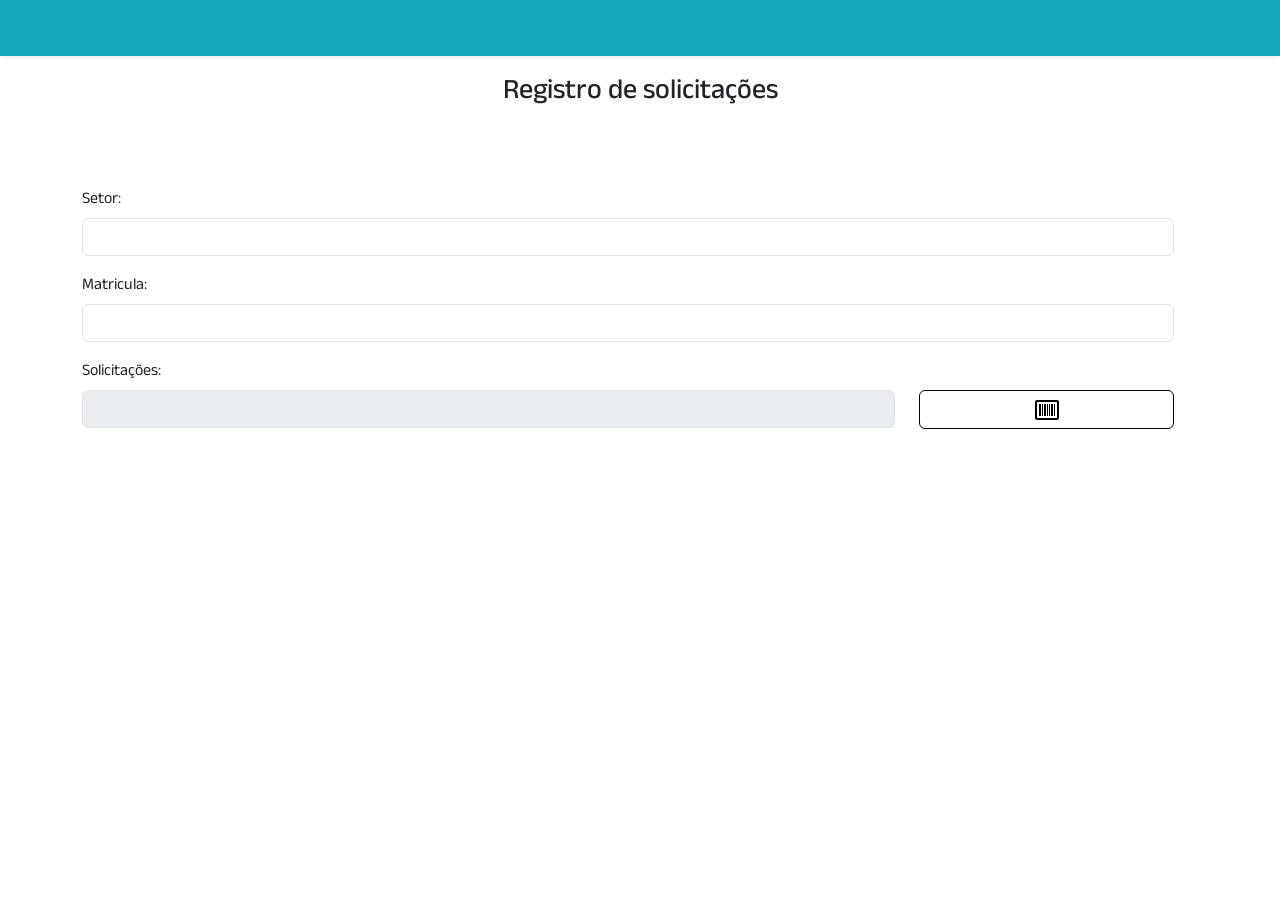
==== app/index.html @ 661d6708 "commit app alterations" ====
<!DOCTYPE html>
<html lang="en">
<head>
  <meta charset="UTF-8">
  <meta http-equiv="X-UA-Compatible" content="IE=edge">
  <meta name="viewport" content="width=device-width, initial-scale=1.0">
  <link href="https://cdn.jsdelivr.net/npm/bootstrap@5.2.0-beta1/dist/css/bootstrap.min.css" rel="stylesheet" integrity="sha384-0evHe/X+R7YkIZDRvuzKMRqM+OrBnVFBL6DOitfPri4tjfHxaWutUpFmBp4vmVor" crossorigin="anonymous">
  <script src="https://cdn.jsdelivr.net/npm/bootstrap@5.2.0-beta1/dist/js/bootstrap.bundle.min.js" integrity="sha384-pprn3073KE6tl6bjs2QrFaJGz5/SUsLqktiwsUTF55Jfv3qYSDhgCecCxMW52nD2" crossorigin="anonymous"></script>
  <title>Registro de solicitaçoes</title>
  <link rel="stylesheet" href="./index.css">
  <link rel="preconnect" href="https://fonts.googleapis.com">
  <link rel="preconnect" href="https://fonts.gstatic.com" crossorigin>
  <link href="https://fonts.googleapis.com/css2?family=Anek+Latin:wght@500&display=swap" rel="stylesheet">
  <style>
    body{
      font-family: 'Anek Latin', sans-serif;
    }
  </style>
</head>
<body>

  <header>
    <div class="navbar shadow-sm" style="background-color:#12A7BB;">
      <div class="container d-flex align-items-center">
        <a href="#" class="navbar-brand ">
          <img style="width:5em;" src="https://static.wixstatic.com/media/7bead1_f2549890dd6e4547bafe0834e12fd586~mv2.png/v1/fill/w_350,h_110,al_c,q_85,usm_0.66_1.00_0.01,enc_auto/7bead1_f2549890dd6e4547bafe0834e12fd586~mv2.png" alt="">
        </a>
      </div>
    </div>
  </header>
  
  <main>
   
        <div class="controls" hidden>
            <fieldset class="input-group">
                <button class="stop">Stop</button>
            </fieldset>
            <fieldset class="reader-config-group">
                <label>
                    <span>Barcode-Type</span>
                    <select name="decoder_readers">
                        <option value="code_128" selected="selected">Code 128</option>
                        <option value="code_39">Code 39</option>
                        <option value="code_39_vin">Code 39 VIN</option>
                        <option value="ean">EAN</option>
                        <option value="ean_extended">EAN-extended</option>
                        <option value="ean_8">EAN-8</option>
                        <option value="upc">UPC</option>
                        <option value="upc_e">UPC-E</option>
                        <option value="codabar">Codabar</option>
                        <option value="i2of5">Interleaved 2 of 5</option>
                        <option value="2of5">Standard 2 of 5</option>
                        <option value="code_93">Code 93</option>
                    </select>
                </label>
                <label>
                    <span>Resolution (width)</span>
                    <select name="input-stream_constraints">
                        <option value="320x240">320px</option>
                        <option selected="selected" value="640x480">640px</option>
                        <option value="800x600">800px</option>
                        <option value="1280x720">1280px</option>
                        <option value="1600x960">1600px</option>
                        <option value="1920x1080">1920px</option>
                    </select>
                </label>
                <label>
                    <span>Patch-Size</span>
                    <select name="locator_patch-size">
                        <option value="x-small">x-small</option>
                        <option value="small">small</option>
                        <option selected="selected" value="medium">medium</option>
                        <option value="large">large</option>
                        <option value="x-large">x-large</option>
                    </select>
                </label>
                <label>
                    <span>Half-Sample</span>
                    <input type="checkbox" checked="checked" name="locator_half-sample" />
                </label>
                <label>
                    <span>Workers</span>
                    <select name="numOfWorkers">
                        <option value="0">0</option>
                        <option value="1">1</option>
                        <option value="2">2</option>
                        <option selected="selected" value="4">4</option>
                        <option value="8">8</option>
                    </select>
                </label>
                <label>
                    <span>Camera</span>
                    <select name="input-stream_constraints" id="deviceSelection">
                    </select>
                </label>
                <label style="display: none">
                    <span>Zoom</span>
                    <select name="settings_zoom"></select>
                </label>
                <label style="display: none">
                    <span>Torch</span>
                    <input type="checkbox" name="settings_torch" />
                </label>
            </fieldset>
        </div>

        <section class="py-3 text-center container">
            <h3 class="fw-900">Registro de solicitações</h3>
          </section>
          <section class="py-2 container">
            <div class="row py-lg-5">
              <div class="row mb-3">
                  <div class="col">
                    <label for="firstName" class="form-label">Setor:</label>
                    <select name="sectorId" class="form-control" id="sectorId">
                      <option value="0"></option>
                      <option value="1">Setor 1</option>
                      <option value="2">Setor 2</option>
                      <option value="3">Setor 3</option>
                    </select>
                  </div>
                </div>
                <div class="row mb-3">
                  <div class="col">
                    <label for="firstName" class="form-label">Matricula:</label>
                    <input type="text" class="form-control" id="firstName" placeholder="" value="" required="">
                  </div>
                </div>
                <div class="row">
                  <div class="col-9">
                    <label for="firstName" class="form-label">Solicitações:</label>
                    <input type="text" disabled class="form-control"  id="resultado"/>
                  </div>
      
                  <div class="col-3">
                    <br/>
                    <button href="#" style="border:1px solid black;" onclick="openCamera()" data-bs-toggle="modal" data-bs-target="#exampleModal" class="btn my-2 form-control">
                      <svg width="24" height="24" xmlns="http://www.w3.org/2000/svg" fill-rule="evenodd" clip-rule="evenodd"><path d="M22 22h-20c-1.104 0-2-.896-2-2v-16c0-1.104.896-2 2-2h20c1.104 0 2 .896 2 2v16c0 1.104-.896 2-2 2zm0-18h-20v16h20v-16zm-2 14h-1v-12h1v12zm-5 0h-1v-12h1v12zm-2 0h-1v-12h1v12zm-2 0h-2v-12h2v12zm-3 0h-1v-12h1v12zm10 0h-2v-12h2v12zm-12 0h-2v-12h2v12z"/></svg>
                    </button>
                  </div>
                </div>
      
              
                  
            </div>
            <div id="log">
              
            </div>
          </section>
        
  

 </main>        


  <!-- Modal -->
  <div class="modal fade" id="exampleModal" tabindex="-1" aria-labelledby="exampleModalLabel" aria-hidden="true">
    <div class="modal-dialog">
      <div class="modal-content">
        <div class="modal-header">
          <h5 class="modal-title" id="exampleModalLabel">Escanear solicitação</h5>
          <button type="button" class="btn-close" id="close" data-bs-dismiss="modal" aria-label="Close"></button>
        </div>
        <div class="modal-body">

         <!-- result da camera -->
            <div id="result_strip">
                <ul class="thumbnails"></ul>
                <ul class="collector"></ul>
              </div>
              <div id="interactive" class="viewport"></div>
        <!-- fim result da camera -->
              

        </div>

      </div>
    </div>
  </div>

  

    <script src="vendor/jquery-1.9.0.min.js" type="text/javascript"></script>
    <!-- <script src="//webrtc.github.io/adapter/adapter-latest.js" type="text/javascript"></script> -->
    <script src="vendor/quagga.js" type="text/javascript"></script>
    <script src="live_w_locator.js" type="text/javascript"></script>


    <script type="text/javascript" src="https://rawgit.com/schmich/instascan-builds/master/instascan.min.js" ></script>	
    <script src="https://cdn.jsdelivr.net/npm/@popperjs/core@2.11.5/dist/umd/popper.min.js" integrity="sha384-Xe+8cL9oJa6tN/veChSP7q+mnSPaj5Bcu9mPX5F5xIGE0DVittaqT5lorf0EI7Vk" crossorigin="anonymous"></script>
    <script src="https://cdn.jsdelivr.net/npm/bootstrap@5.2.0-beta1/dist/js/bootstrap.min.js" integrity="sha384-kjU+l4N0Yf4ZOJErLsIcvOU2qSb74wXpOhqTvwVx3OElZRweTnQ6d31fXEoRD1Jy" crossorigin="anonymous"></script>
    <!-- <script src="frameworkLerQrCode.min.js"></script> -->
    
  </body>
</html>
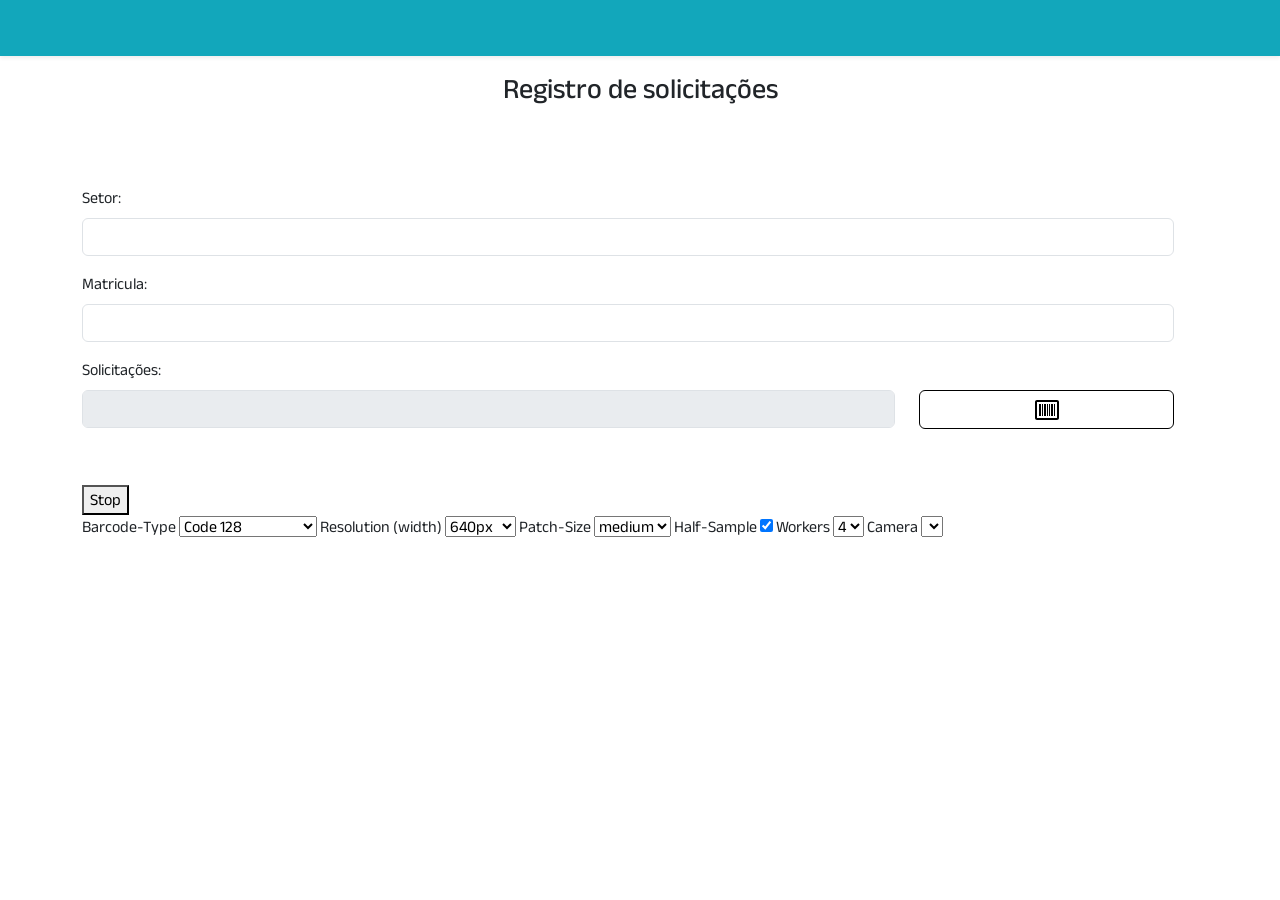
==== commit 4c5ee9ea: "change options" ====
--- a/app/index.html
+++ b/app/index.html
@@ -31,79 +31,6 @@
   
   <main>
    
-        <div class="controls" hidden>
-            <fieldset class="input-group">
-                <button class="stop">Stop</button>
-            </fieldset>
-            <fieldset class="reader-config-group">
-                <label>
-                    <span>Barcode-Type</span>
-                    <select name="decoder_readers">
-                        <option value="code_128" selected="selected">Code 128</option>
-                        <option value="code_39">Code 39</option>
-                        <option value="code_39_vin">Code 39 VIN</option>
-                        <option value="ean">EAN</option>
-                        <option value="ean_extended">EAN-extended</option>
-                        <option value="ean_8">EAN-8</option>
-                        <option value="upc">UPC</option>
-                        <option value="upc_e">UPC-E</option>
-                        <option value="codabar">Codabar</option>
-                        <option value="i2of5">Interleaved 2 of 5</option>
-                        <option value="2of5">Standard 2 of 5</option>
-                        <option value="code_93">Code 93</option>
-                    </select>
-                </label>
-                <label>
-                    <span>Resolution (width)</span>
-                    <select name="input-stream_constraints">
-                        <option value="320x240">320px</option>
-                        <option selected="selected" value="640x480">640px</option>
-                        <option value="800x600">800px</option>
-                        <option value="1280x720">1280px</option>
-                        <option value="1600x960">1600px</option>
-                        <option value="1920x1080">1920px</option>
-                    </select>
-                </label>
-                <label>
-                    <span>Patch-Size</span>
-                    <select name="locator_patch-size">
-                        <option value="x-small">x-small</option>
-                        <option value="small">small</option>
-                        <option selected="selected" value="medium">medium</option>
-                        <option value="large">large</option>
-                        <option value="x-large">x-large</option>
-                    </select>
-                </label>
-                <label>
-                    <span>Half-Sample</span>
-                    <input type="checkbox" checked="checked" name="locator_half-sample" />
-                </label>
-                <label>
-                    <span>Workers</span>
-                    <select name="numOfWorkers">
-                        <option value="0">0</option>
-                        <option value="1">1</option>
-                        <option value="2">2</option>
-                        <option selected="selected" value="4">4</option>
-                        <option value="8">8</option>
-                    </select>
-                </label>
-                <label>
-                    <span>Camera</span>
-                    <select name="input-stream_constraints" id="deviceSelection">
-                    </select>
-                </label>
-                <label style="display: none">
-                    <span>Zoom</span>
-                    <select name="settings_zoom"></select>
-                </label>
-                <label style="display: none">
-                    <span>Torch</span>
-                    <input type="checkbox" name="settings_torch" />
-                </label>
-            </fieldset>
-        </div>
-
         <section class="py-3 text-center container">
             <h3 class="fw-900">Registro de solicitações</h3>
           </section>
@@ -144,7 +71,78 @@
                   
             </div>
             <div id="log">
-              
+              <div class="controls" >
+                <fieldset class="input-group">
+                    <button class="stop">Stop</button>
+                </fieldset>
+                <fieldset class="reader-config-group">
+                    <label>
+                        <span>Barcode-Type</span>
+                        <select name="decoder_readers">
+                            <option value="code_128" selected="selected">Code 128</option>
+                            <option value="code_39">Code 39</option>
+                            <option value="code_39_vin">Code 39 VIN</option>
+                            <option value="ean">EAN</option>
+                            <option value="ean_extended">EAN-extended</option>
+                            <option value="ean_8">EAN-8</option>
+                            <option value="upc">UPC</option>
+                            <option value="upc_e">UPC-E</option>
+                            <option value="codabar">Codabar</option>
+                            <option value="i2of5">Interleaved 2 of 5</option>
+                            <option value="2of5">Standard 2 of 5</option>
+                            <option value="code_93">Code 93</option>
+                        </select>
+                    </label>
+                    <label>
+                        <span>Resolution (width)</span>
+                        <select name="input-stream_constraints">
+                            <option value="320x240">320px</option>
+                            <option selected="selected" value="640x480">640px</option>
+                            <option value="800x600">800px</option>
+                            <option value="1280x720">1280px</option>
+                            <option value="1600x960">1600px</option>
+                            <option value="1920x1080">1920px</option>
+                        </select>
+                    </label>
+                    <label>
+                        <span>Patch-Size</span>
+                        <select name="locator_patch-size">
+                            <option value="x-small">x-small</option>
+                            <option value="small">small</option>
+                            <option selected="selected" value="medium">medium</option>
+                            <option value="large">large</option>
+                            <option value="x-large">x-large</option>
+                        </select>
+                    </label>
+                    <label>
+                        <span>Half-Sample</span>
+                        <input type="checkbox" checked="checked" name="locator_half-sample" />
+                    </label>
+                    <label>
+                        <span>Workers</span>
+                        <select name="numOfWorkers">
+                            <option value="0">0</option>
+                            <option value="1">1</option>
+                            <option value="2">2</option>
+                            <option selected="selected" value="4">4</option>
+                            <option value="8">8</option>
+                        </select>
+                    </label>
+                    <label>
+                        <span>Camera</span>
+                        <select name="input-stream_constraints" id="deviceSelection">
+                        </select>
+                    </label>
+                    <label style="display: none">
+                        <span>Zoom</span>
+                        <select name="settings_zoom"></select>
+                    </label>
+                    <label style="display: none">
+                        <span>Torch</span>
+                        <input type="checkbox" name="settings_torch" />
+                    </label>
+                </fieldset>
+            </div>
             </div>
           </section>
         
@@ -165,7 +163,6 @@
 
          <!-- result da camera -->
             <div id="result_strip">
-                <ul class="thumbnails"></ul>
                 <ul class="collector"></ul>
               </div>
               <div id="interactive" class="viewport"></div>
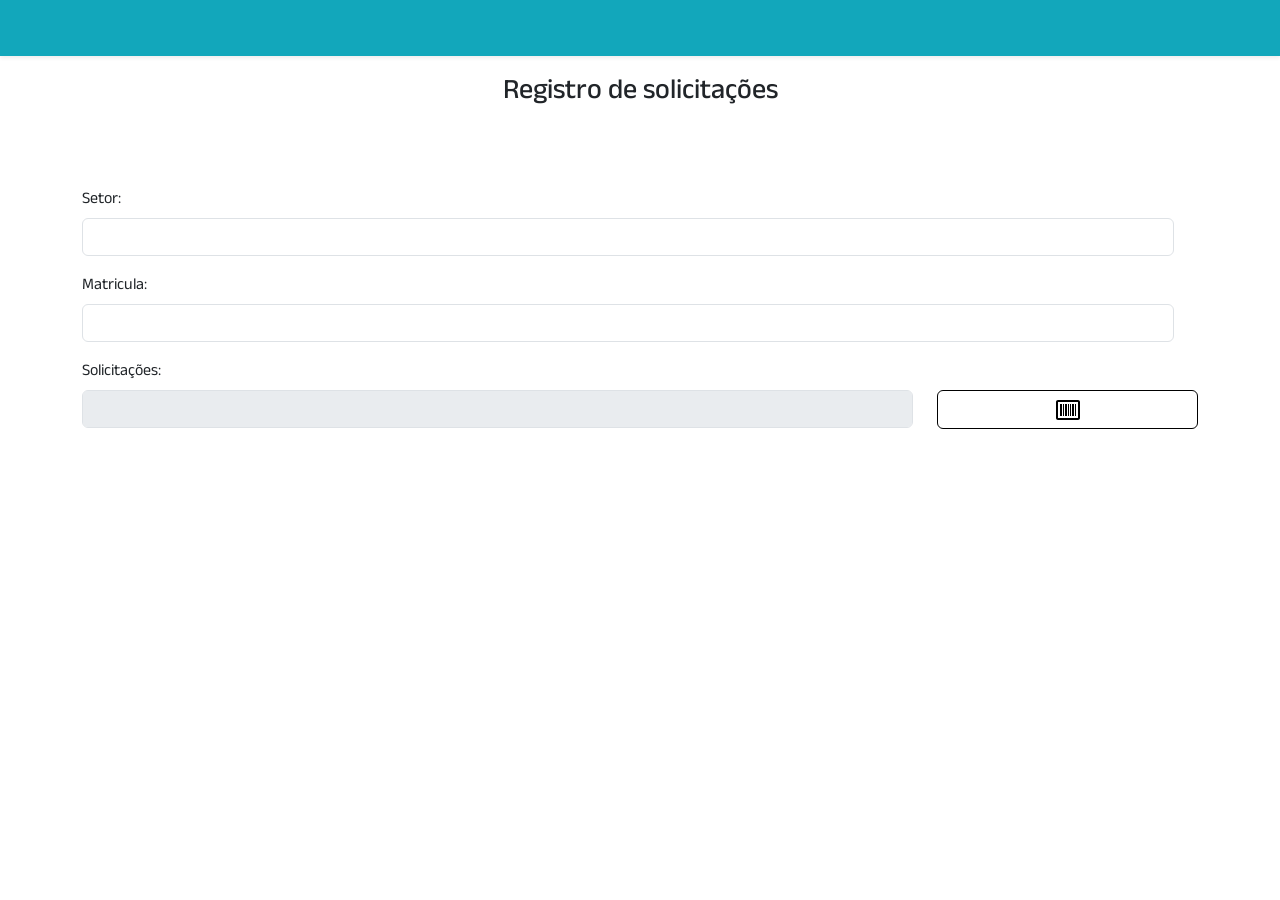
==== commit 8d1744cd: "alter for more requests in page" ====
--- a/app/index.html
+++ b/app/index.html
@@ -1,154 +1,170 @@
 <!DOCTYPE html>
 <html lang="en">
+
 <head>
   <meta charset="UTF-8">
   <meta http-equiv="X-UA-Compatible" content="IE=edge">
   <meta name="viewport" content="width=device-width, initial-scale=1.0">
-  <link href="https://cdn.jsdelivr.net/npm/bootstrap@5.2.0-beta1/dist/css/bootstrap.min.css" rel="stylesheet" integrity="sha384-0evHe/X+R7YkIZDRvuzKMRqM+OrBnVFBL6DOitfPri4tjfHxaWutUpFmBp4vmVor" crossorigin="anonymous">
-  <script src="https://cdn.jsdelivr.net/npm/bootstrap@5.2.0-beta1/dist/js/bootstrap.bundle.min.js" integrity="sha384-pprn3073KE6tl6bjs2QrFaJGz5/SUsLqktiwsUTF55Jfv3qYSDhgCecCxMW52nD2" crossorigin="anonymous"></script>
+  <link href="https://cdn.jsdelivr.net/npm/bootstrap@5.2.0-beta1/dist/css/bootstrap.min.css" rel="stylesheet"
+    integrity="sha384-0evHe/X+R7YkIZDRvuzKMRqM+OrBnVFBL6DOitfPri4tjfHxaWutUpFmBp4vmVor" crossorigin="anonymous">
+  <script src="https://cdn.jsdelivr.net/npm/bootstrap@5.2.0-beta1/dist/js/bootstrap.bundle.min.js"
+    integrity="sha384-pprn3073KE6tl6bjs2QrFaJGz5/SUsLqktiwsUTF55Jfv3qYSDhgCecCxMW52nD2"
+    crossorigin="anonymous"></script>
   <title>Registro de solicitaçoes</title>
   <link rel="stylesheet" href="./index.css">
   <link rel="preconnect" href="https://fonts.googleapis.com">
   <link rel="preconnect" href="https://fonts.gstatic.com" crossorigin>
   <link href="https://fonts.googleapis.com/css2?family=Anek+Latin:wght@500&display=swap" rel="stylesheet">
   <style>
-    body{
+    body {
       font-family: 'Anek Latin', sans-serif;
     }
   </style>
 </head>
+
 <body>
 
   <header>
     <div class="navbar shadow-sm" style="background-color:#12A7BB;">
       <div class="container d-flex align-items-center">
         <a href="#" class="navbar-brand ">
-          <img style="width:5em;" src="https://static.wixstatic.com/media/7bead1_f2549890dd6e4547bafe0834e12fd586~mv2.png/v1/fill/w_350,h_110,al_c,q_85,usm_0.66_1.00_0.01,enc_auto/7bead1_f2549890dd6e4547bafe0834e12fd586~mv2.png" alt="">
+          <img style="width:5em;"
+            src="https://static.wixstatic.com/media/7bead1_f2549890dd6e4547bafe0834e12fd586~mv2.png/v1/fill/w_350,h_110,al_c,q_85,usm_0.66_1.00_0.01,enc_auto/7bead1_f2549890dd6e4547bafe0834e12fd586~mv2.png"
+            alt="">
         </a>
       </div>
     </div>
   </header>
-  
+
   <main>
-   
-        <section class="py-3 text-center container">
-            <h3 class="fw-900">Registro de solicitações</h3>
-          </section>
-          <section class="py-2 container">
-            <div class="row py-lg-5">
-              <div class="row mb-3">
-                  <div class="col">
-                    <label for="firstName" class="form-label">Setor:</label>
-                    <select name="sectorId" class="form-control" id="sectorId">
-                      <option value="0"></option>
-                      <option value="1">Setor 1</option>
-                      <option value="2">Setor 2</option>
-                      <option value="3">Setor 3</option>
-                    </select>
-                  </div>
-                </div>
-                <div class="row mb-3">
-                  <div class="col">
-                    <label for="firstName" class="form-label">Matricula:</label>
-                    <input type="text" class="form-control" id="firstName" placeholder="" value="" required="">
-                  </div>
-                </div>
-                <div class="row">
-                  <div class="col-9">
-                    <label for="firstName" class="form-label">Solicitações:</label>
-                    <input type="text" disabled class="form-control"  id="resultado"/>
-                  </div>
-      
-                  <div class="col-3">
-                    <br/>
-                    <button href="#" style="border:1px solid black;" onclick="openCamera()" data-bs-toggle="modal" data-bs-target="#exampleModal" class="btn my-2 form-control">
-                      <svg width="24" height="24" xmlns="http://www.w3.org/2000/svg" fill-rule="evenodd" clip-rule="evenodd"><path d="M22 22h-20c-1.104 0-2-.896-2-2v-16c0-1.104.896-2 2-2h20c1.104 0 2 .896 2 2v16c0 1.104-.896 2-2 2zm0-18h-20v16h20v-16zm-2 14h-1v-12h1v12zm-5 0h-1v-12h1v12zm-2 0h-1v-12h1v12zm-2 0h-2v-12h2v12zm-3 0h-1v-12h1v12zm10 0h-2v-12h2v12zm-12 0h-2v-12h2v12z"/></svg>
-                    </button>
-                  </div>
-                </div>
-      
-              
-                  
+
+    <section class="py-3 text-center container">
+      <h3 class="fw-900">Registro de solicitações</h3>
+    </section>
+    <section class="py-2 container">
+      <div class="row py-lg-5">
+        <div class="row mb-3">
+          <div class="col">
+            <label for="firstName" class="form-label">Setor:</label>
+            <select name="sectorId" class="form-control" id="sectorId">
+              <option value="0"></option>
+              <option value="1">Setor 1</option>
+              <option value="2">Setor 2</option>
+              <option value="3">Setor 3</option>
+            </select>
+          </div>
+        </div>
+        <div class="row mb-3">
+          <div class="col">
+            <label for="firstName" class="form-label">Matricula:</label>
+            <input type="text" class="form-control" id="firstName" placeholder="" value="" required="">
+          </div>
+        </div>
+        <div class="row">
+          <div class="col">
+            <label for="firstName" class="form-label">Solicitações:</label>
+          </div>
+        </div>
+        <div id="requests">
+          <div class="row">
+
+            <div class="col-9">
+              <input type="text" disabled class="form-control" id="request1" />
             </div>
-            <div id="log">
-              <div class="controls" >
-                <fieldset class="input-group">
-                    <button class="stop">Stop</button>
-                </fieldset>
-                <fieldset class="reader-config-group">
-                    <label>
-                        <span>Barcode-Type</span>
-                        <select name="decoder_readers">
-                            <option value="code_128" selected="selected">Code 128</option>
-                            <option value="code_39">Code 39</option>
-                            <option value="code_39_vin">Code 39 VIN</option>
-                            <option value="ean">EAN</option>
-                            <option value="ean_extended">EAN-extended</option>
-                            <option value="ean_8">EAN-8</option>
-                            <option value="upc">UPC</option>
-                            <option value="upc_e">UPC-E</option>
-                            <option value="codabar">Codabar</option>
-                            <option value="i2of5">Interleaved 2 of 5</option>
-                            <option value="2of5">Standard 2 of 5</option>
-                            <option value="code_93">Code 93</option>
-                        </select>
-                    </label>
-                    <label>
-                        <span>Resolution (width)</span>
-                        <select name="input-stream_constraints">
-                            <option value="320x240">320px</option>
-                            <option selected="selected" value="640x480">640px</option>
-                            <option value="800x600">800px</option>
-                            <option value="1280x720">1280px</option>
-                            <option value="1600x960">1600px</option>
-                            <option value="1920x1080">1920px</option>
-                        </select>
-                    </label>
-                    <label>
-                        <span>Patch-Size</span>
-                        <select name="locator_patch-size">
-                            <option value="x-small">x-small</option>
-                            <option value="small">small</option>
-                            <option selected="selected" value="medium">medium</option>
-                            <option value="large">large</option>
-                            <option value="x-large">x-large</option>
-                        </select>
-                    </label>
-                    <label>
-                        <span>Half-Sample</span>
-                        <input type="checkbox" checked="checked" name="locator_half-sample" />
-                    </label>
-                    <label>
-                        <span>Workers</span>
-                        <select name="numOfWorkers">
-                            <option value="0">0</option>
-                            <option value="1">1</option>
-                            <option value="2">2</option>
-                            <option selected="selected" value="4">4</option>
-                            <option value="8">8</option>
-                        </select>
-                    </label>
-                    <label>
-                        <span>Camera</span>
-                        <select name="input-stream_constraints" id="deviceSelection">
-                        </select>
-                    </label>
-                    <label style="display: none">
-                        <span>Zoom</span>
-                        <select name="settings_zoom"></select>
-                    </label>
-                    <label style="display: none">
-                        <span>Torch</span>
-                        <input type="checkbox" name="settings_torch" />
-                    </label>
-                </fieldset>
+            <div class="col-3">
+
+              <button href="#" style="border:1px solid black;" onclick="openCamera()" data-bs-toggle="modal"
+                data-bs-target="#exampleModal" class="btn form-control">
+                <svg width="24" height="24" xmlns="http://www.w3.org/2000/svg" fill-rule="evenodd" clip-rule="evenodd">
+                  <path
+                    d="M22 22h-20c-1.104 0-2-.896-2-2v-16c0-1.104.896-2 2-2h20c1.104 0 2 .896 2 2v16c0 1.104-.896 2-2 2zm0-18h-20v16h20v-16zm-2 14h-1v-12h1v12zm-5 0h-1v-12h1v12zm-2 0h-1v-12h1v12zm-2 0h-2v-12h2v12zm-3 0h-1v-12h1v12zm10 0h-2v-12h2v12zm-12 0h-2v-12h2v12z" />
+                </svg>
+              </button>
             </div>
-            </div>
-          </section>
-        
-  
-
- </main>        
+          </div>
+        </div>
+
+
+      </div>
+      <div id="log">
+        <div class="controls" hidden>
+          <fieldset class="input-group">
+            <button class="stop">Stop</button>
+          </fieldset>
+          <fieldset class="reader-config-group">
+            <label>
+              <span>Barcode-Type</span>
+              <select name="decoder_readers">
+                <option value="code_128" selected="selected">Code 128</option>
+                <option value="code_39">Code 39</option>
+                <option value="code_39_vin">Code 39 VIN</option>
+                <option value="ean">EAN</option>
+                <option value="ean_extended">EAN-extended</option>
+                <option value="ean_8">EAN-8</option>
+                <option value="upc">UPC</option>
+                <option value="upc_e">UPC-E</option>
+                <option value="codabar">Codabar</option>
+                <option value="i2of5">Interleaved 2 of 5</option>
+                <option value="2of5">Standard 2 of 5</option>
+                <option value="code_93">Code 93</option>
+              </select>
+            </label>
+            <label>
+              <span>Resolution (width)</span>
+              <select name="input-stream_constraints">
+                <option value="320x240">320px</option>
+                <option selected="selected" value="640x480">640px</option>
+                <option value="800x600">800px</option>
+                <option value="1280x720">1280px</option>
+                <option value="1600x960">1600px</option>
+                <option value="1920x1080">1920px</option>
+              </select>
+            </label>
+            <label>
+              <span>Patch-Size</span>
+              <select name="locator_patch-size">
+                <option value="x-small">x-small</option>
+                <option value="small">small</option>
+                <option selected="selected" value="medium">medium</option>
+                <option value="large">large</option>
+                <option value="x-large">x-large</option>
+              </select>
+            </label>
+            <label>
+              <span>Half-Sample</span>
+              <input type="checkbox" checked="checked" name="locator_half-sample" />
+            </label>
+            <label>
+              <span>Workers</span>
+              <select name="numOfWorkers">
+                <option value="0">0</option>
+                <option value="1">1</option>
+                <option value="2">2</option>
+                <option selected="selected" value="4">4</option>
+                <option value="8">8</option>
+              </select>
+            </label>
+            <label>
+              <span>Camera</span>
+              <select name="input-stream_constraints" id="deviceSelection">
+              </select>
+            </label>
+            <label style="display: none">
+              <span>Zoom</span>
+              <select name="settings_zoom"></select>
+            </label>
+            <label style="display: none">
+              <span>Torch</span>
+              <input type="checkbox" name="settings_torch" />
+            </label>
+          </fieldset>
+        </div>
+      </div>
+    </section>
+
+
+
+  </main>
 
 
   <!-- Modal -->
@@ -161,13 +177,13 @@
         </div>
         <div class="modal-body">
 
-         <!-- result da camera -->
-            <div id="result_strip">
-                <ul class="collector"></ul>
-              </div>
-              <div id="interactive" class="viewport"></div>
-        <!-- fim result da camera -->
-              
+          <!-- result da camera -->
+          <div id="result_strip">
+            <ul class="collector"></ul>
+          </div>
+          <div id="interactive" class="viewport"></div>
+          <!-- fim result da camera -->
+
 
         </div>
 
@@ -175,18 +191,23 @@
     </div>
   </div>
 
-  
-
-    <script src="vendor/jquery-1.9.0.min.js" type="text/javascript"></script>
-    <!-- <script src="//webrtc.github.io/adapter/adapter-latest.js" type="text/javascript"></script> -->
-    <script src="vendor/quagga.js" type="text/javascript"></script>
-    <script src="live_w_locator.js" type="text/javascript"></script>
-
-
-    <script type="text/javascript" src="https://rawgit.com/schmich/instascan-builds/master/instascan.min.js" ></script>	
-    <script src="https://cdn.jsdelivr.net/npm/@popperjs/core@2.11.5/dist/umd/popper.min.js" integrity="sha384-Xe+8cL9oJa6tN/veChSP7q+mnSPaj5Bcu9mPX5F5xIGE0DVittaqT5lorf0EI7Vk" crossorigin="anonymous"></script>
-    <script src="https://cdn.jsdelivr.net/npm/bootstrap@5.2.0-beta1/dist/js/bootstrap.min.js" integrity="sha384-kjU+l4N0Yf4ZOJErLsIcvOU2qSb74wXpOhqTvwVx3OElZRweTnQ6d31fXEoRD1Jy" crossorigin="anonymous"></script>
-    <!-- <script src="frameworkLerQrCode.min.js"></script> -->
-    
-  </body>
-</html>
+
+
+  <script src="vendor/jquery-1.9.0.min.js" type="text/javascript"></script>
+  <!-- <script src="//webrtc.github.io/adapter/adapter-latest.js" type="text/javascript"></script> -->
+  <script src="vendor/quagga.js" type="text/javascript"></script>
+  <script src="live_w_locator.js" type="text/javascript"></script>
+
+
+  <script type="text/javascript" src="https://rawgit.com/schmich/instascan-builds/master/instascan.min.js"></script>
+  <script src="https://cdn.jsdelivr.net/npm/@popperjs/core@2.11.5/dist/umd/popper.min.js"
+    integrity="sha384-Xe+8cL9oJa6tN/veChSP7q+mnSPaj5Bcu9mPX5F5xIGE0DVittaqT5lorf0EI7Vk"
+    crossorigin="anonymous"></script>
+  <script src="https://cdn.jsdelivr.net/npm/bootstrap@5.2.0-beta1/dist/js/bootstrap.min.js"
+    integrity="sha384-kjU+l4N0Yf4ZOJErLsIcvOU2qSb74wXpOhqTvwVx3OElZRweTnQ6d31fXEoRD1Jy"
+    crossorigin="anonymous"></script>
+  <!-- <script src="frameworkLerQrCode.min.js"></script> -->
+
+</body>
+
+</html>
